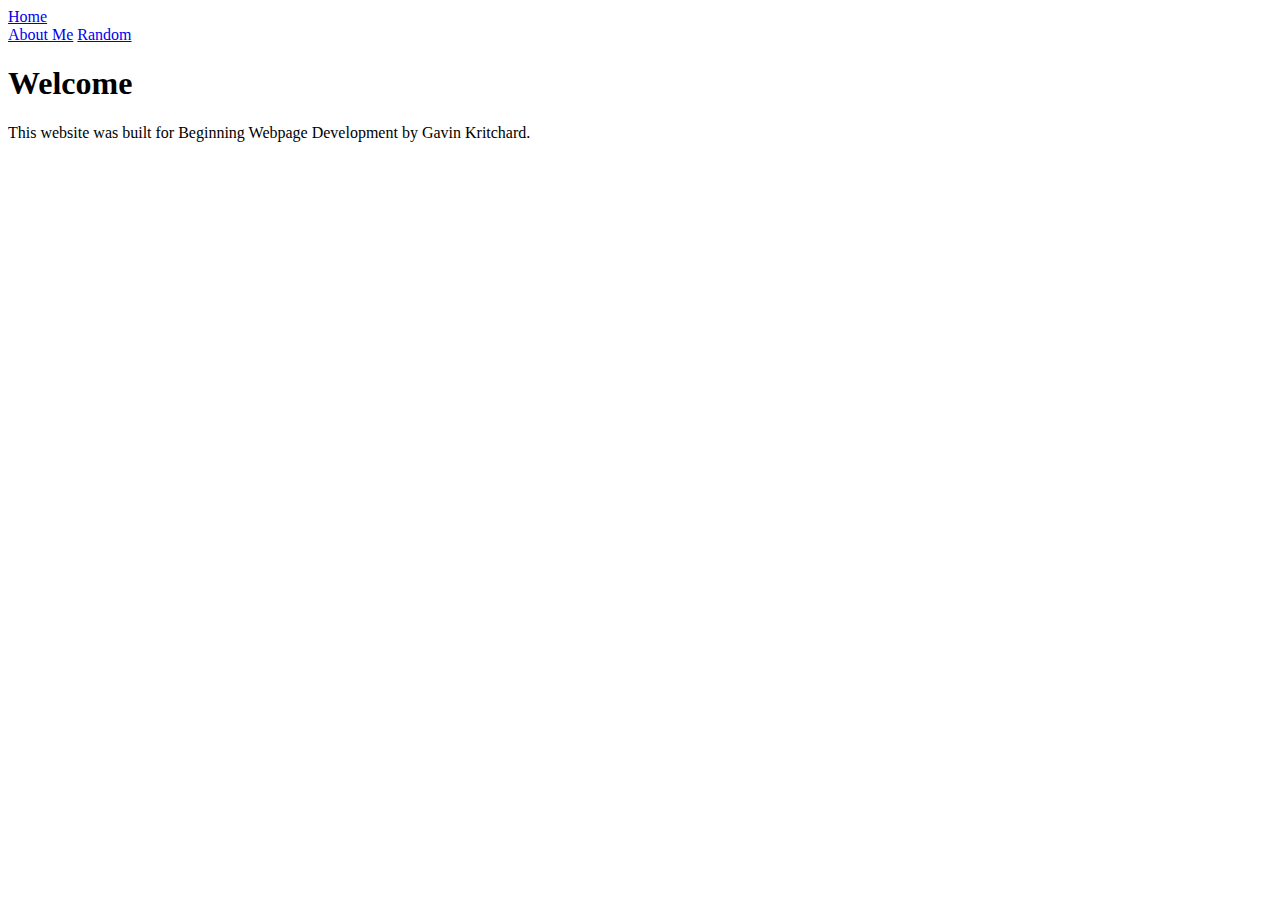
==== index.html @ de079e5f "initil commit" ====
<!DOCTYPE html>
<html lang="en">
<head>
    <meta charset="UTF-8">
    <meta name="viewport" content="width=device-width, initial-scale=1.0">
    <title>Home</title>
    <link rel="index.css">
</head>
<body>
    <header><a href="index.html">Home</a></header>
    <header><a href="../Personal Project/html/about_me.html">About Me</a> <a href="../Personal Project/html/random.html">Random</a></header>
    <h1>Welcome</h1>
    <p>This website was built for Beginning Webpage Development by Gavin Kritchard.</p>
    
</body>
</html>
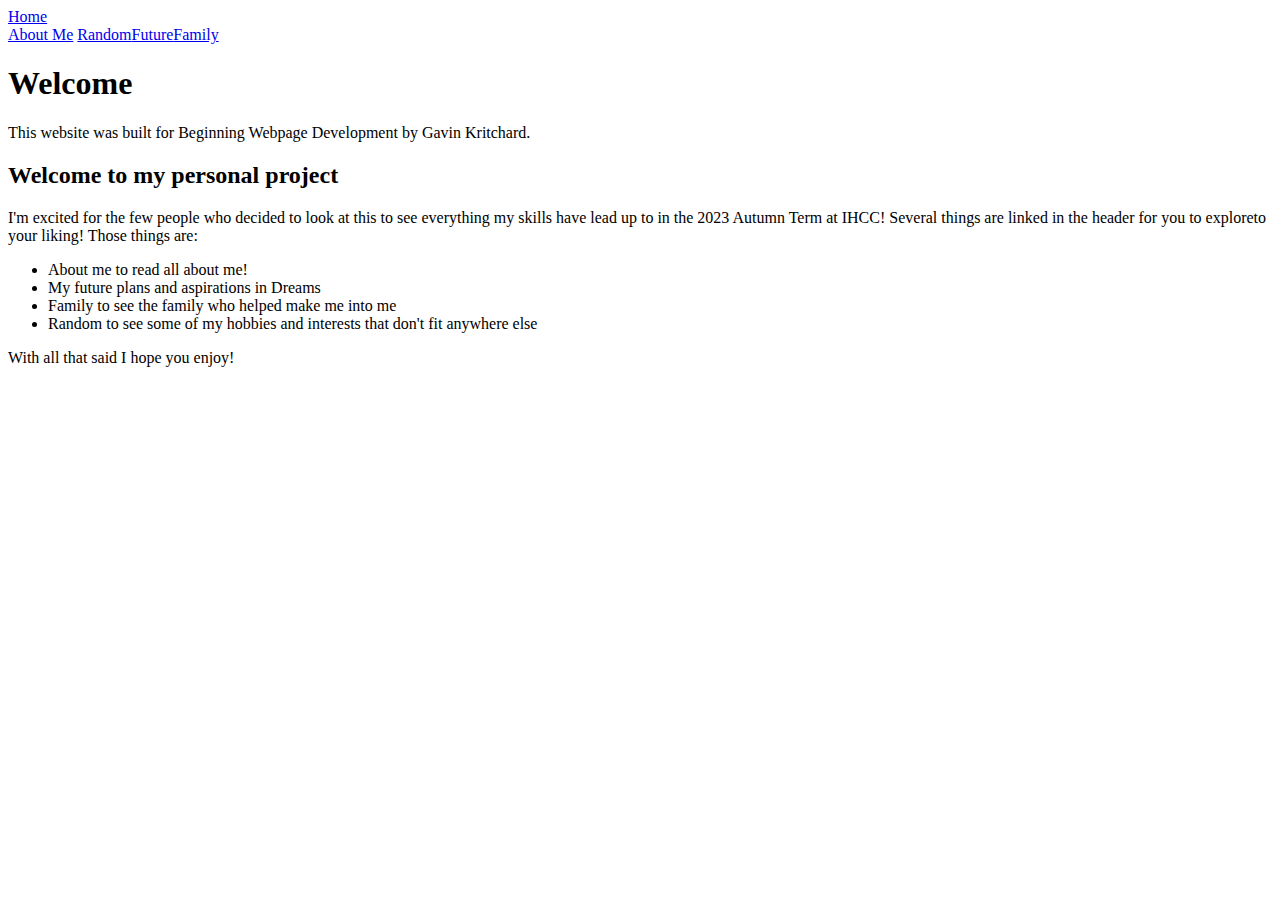
==== commit 6192fa10: "index changes 10/3/2023" ====
--- a/index.html
+++ b/index.html
@@ -8,9 +8,18 @@
 </head>
 <body>
     <header><a href="index.html">Home</a></header>
-    <header><a href="../Personal Project/html/about_me.html">About Me</a> <a href="../Personal Project/html/random.html">Random</a></header>
+    <header><a href="../Personal Project/html/about_me.html">About Me</a> <a href="../Personal Project/html/random.html">Random</a><a href="../Personal Project/html/dreams.html">Future</a><a href="../Personal Project/html/family.html">Family</a></header>
     <h1>Welcome</h1>
     <p>This website was built for Beginning Webpage Development by Gavin Kritchard.</p>
+    <h2>Welcome to my personal project</h2>
+    <p>I'm excited for the few people who decided to look at this to see everything my skills have lead up to in the 2023 Autumn Term at IHCC! Several things are linked in the header for you to exploreto your liking! Those things are:</p>
+    <ul>
+        <li>About me to read all about me!</li>
+        <li>My future plans and aspirations in Dreams</li>
+        <li>Family to see the family who helped make me into me</li>
+        <li>Random to see some of my hobbies and interests that don't fit anywhere else</li>
+    </ul>
+    <p>With all that said I hope you enjoy!</p>
     
 </body>
 </html>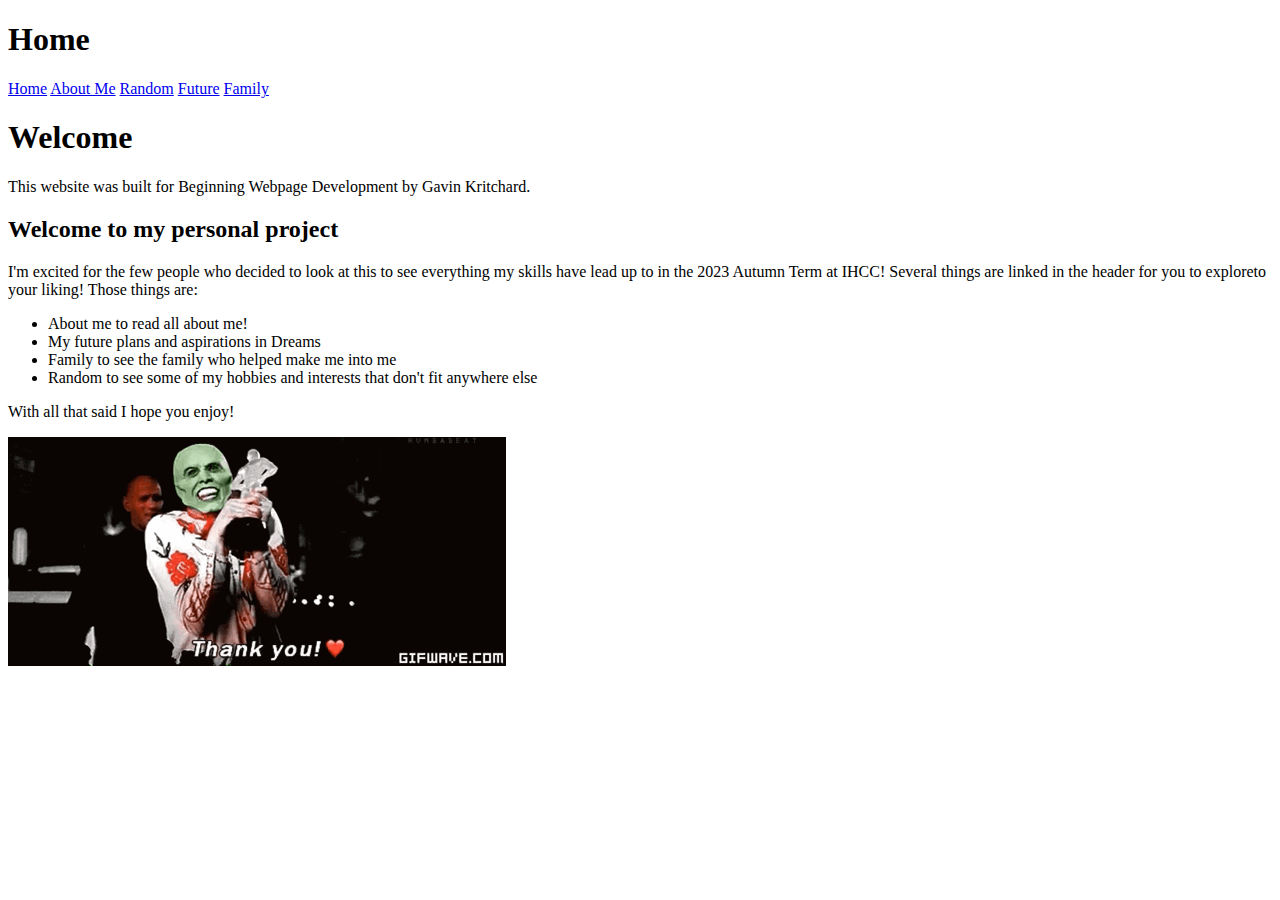
==== commit acc84062: "General changes 10/3/2023" ====
--- a/index.html
+++ b/index.html
@@ -7,8 +7,8 @@
     <link rel="index.css">
 </head>
 <body>
-    <header><a href="index.html">Home</a></header>
-    <header><a href="../Personal Project/html/about_me.html">About Me</a> <a href="../Personal Project/html/random.html">Random</a><a href="../Personal Project/html/dreams.html">Future</a><a href="../Personal Project/html/family.html">Family</a></header>
+    <header><h1>Home</h1></header>
+    <header><a href="index.html">Home</a> <a href="../Personal Project/html/about_me.html">About Me</a> <a href="../Personal Project/html/random.html">Random</a> <a href="../Personal Project/html/dreams.html">Future</a> <a href="../Personal Project/html/family.html">Family</a></header>
     <h1>Welcome</h1>
     <p>This website was built for Beginning Webpage Development by Gavin Kritchard.</p>
     <h2>Welcome to my personal project</h2>
@@ -20,6 +20,6 @@
         <li>Random to see some of my hobbies and interests that don't fit anywhere else</li>
     </ul>
     <p>With all that said I hope you enjoy!</p>
-    
+    <img src="images/thank you.gif" alt="a guy in a funny green mask saying thank you.">
 </body>
 </html>